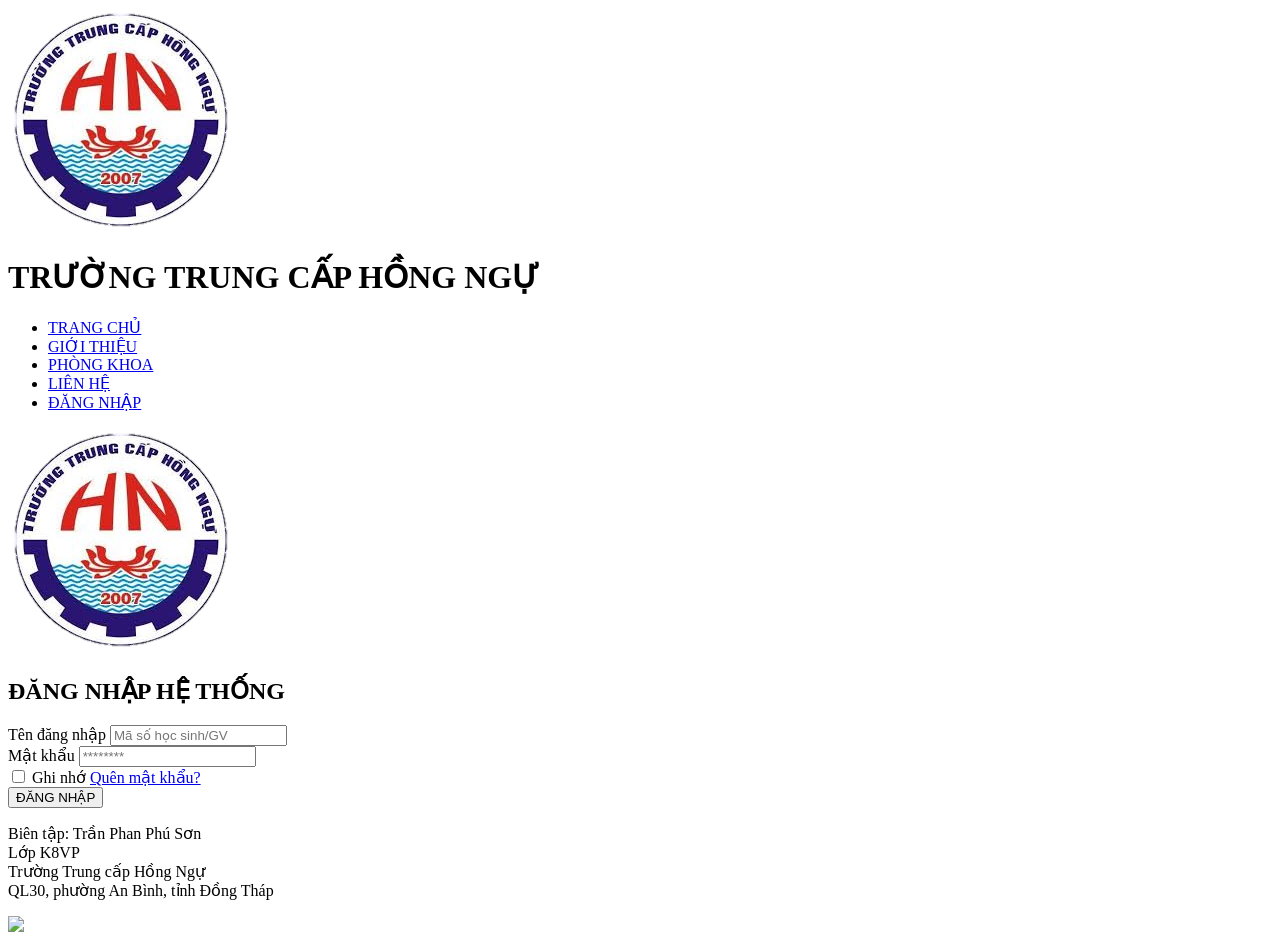
==== dangnhap.html @ d06bd253 "Add files via upload" ====
<!DOCTYPE html>
<html lang="en">
<head>
    <meta name="viewport" content="width=device-width, initial-scale=1.0">
    <title>Đăng nhập - Trường Trung cấp Hồng Ngự</title>
    <meta charset="UTF-8">
    <link href="style3.css" rel="stylesheet">
    <script src="script.js"></script>
</head>
<body>
<div class="header">
	<img src="..\anh\logo.png">
	<h1>TRƯỜNG TRUNG CẤP HỒNG NGỰ</h1>
</div>

<div class="nav">
	<div class="menu-icon" onclick="toggleMenu()">
        <span></span>
        <span></span>
        <span></span>
    </div>
	<ul id="nav-menu">
		<li><a href="bocuc3.html">TRANG CHỦ</a></li>
		<li><a href="gioithieu.html">GIỚI THIỆU</a></li>
		<li><a href="phongkhoa.html">PHÒNG KHOA</a></li>
		<li><a href="lienhe.html">LIÊN HỆ</a></li>
		<li><a href="dangnhap.html">ĐĂNG NHẬP</a></li>
	</ul>
</div>

<div class="login-container">
    <div class="login-card">
        <div class="login-header">
            <img src="..\anh\logo.png" alt="Logo">
            <h2>ĐĂNG NHẬP HỆ THỐNG</h2>
        </div>
        <form action="#">
            <div class="form-group">
                <label for="username">Tên đăng nhập</label>
                <input type="text" id="username" name="username" placeholder="Mã số học sinh/GV" required>
            </div>
            <div class="form-group">
                <label for="password">Mật khẩu</label>
                <input type="password" id="password" name="password" placeholder="********" required>
            </div>
            <div class="form-footer">
                <label><input type="checkbox"> Ghi nhớ</label>
                <a href="#">Quên mật khẩu?</a>
            </div>
            <button type="submit" class="btn-submit">ĐĂNG NHẬP</button>
        </form>
    </div>
</div>

<div class="footer">
	<p>Biên tập: Trần Phan Phú Sơn<br>
	Lớp K8VP <br> Trường Trung cấp Hồng Ngự<br> 
	QL30, phường An Bình, tỉnh Đồng Tháp</p>
	<img src="..\anh\qrcode.png">
</div>
</body>
</html>
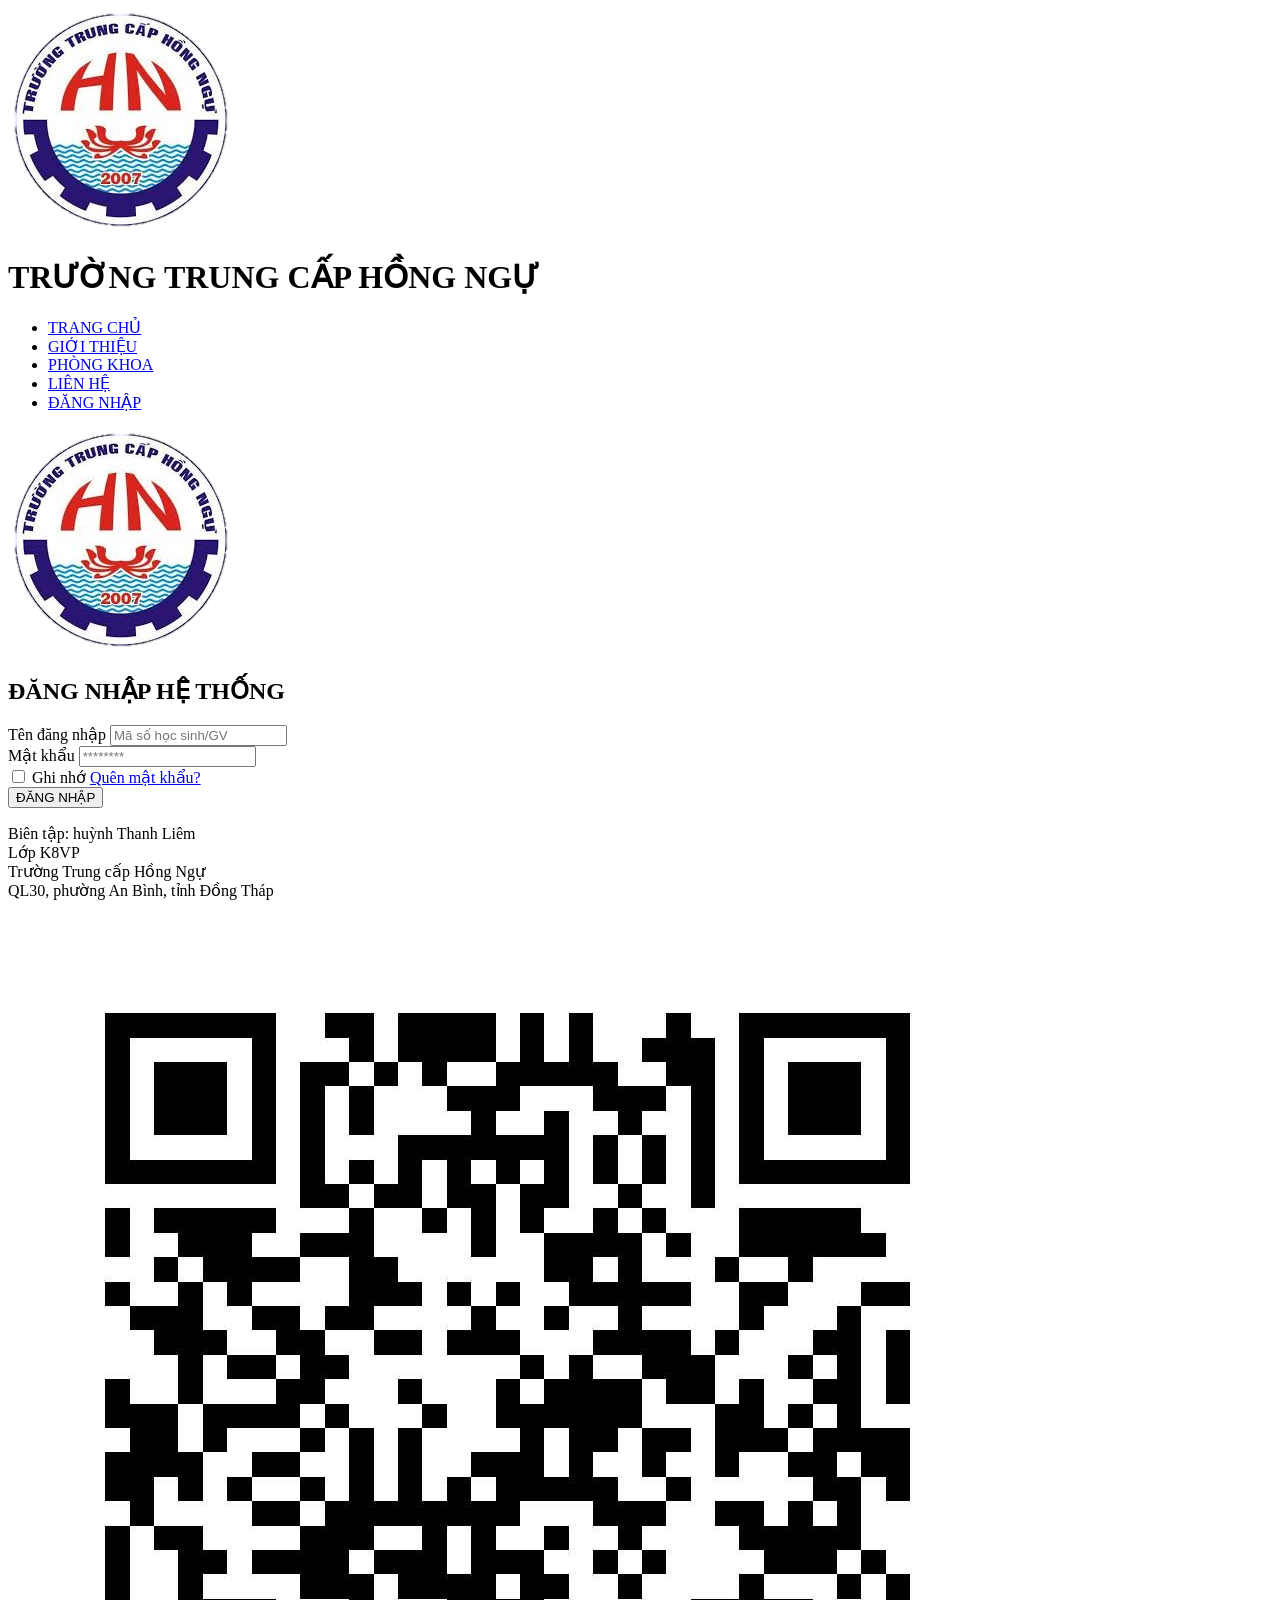
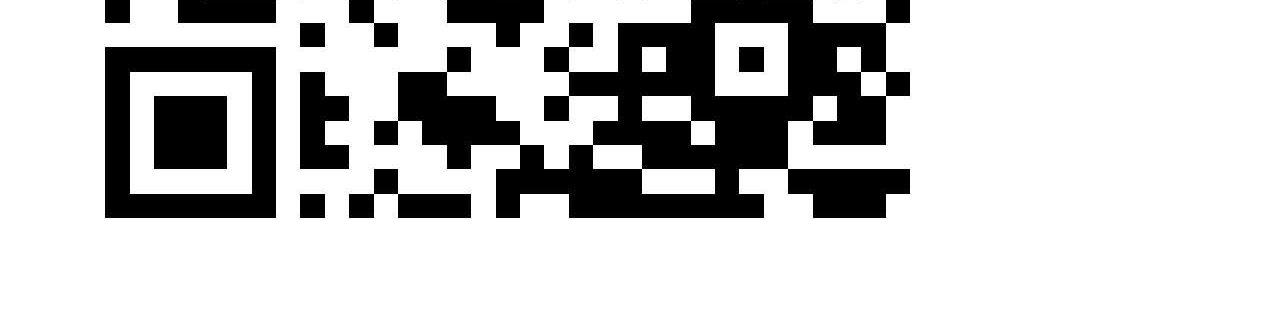
==== commit 57d399ce: "Update dangnhap.html" ====
--- a/dangnhap.html
+++ b/dangnhap.html
@@ -20,7 +20,7 @@
         <span></span>
     </div>
 	<ul id="nav-menu">
-		<li><a href="bocuc3.html">TRANG CHỦ</a></li>
+		<li><a href="index.html">TRANG CHỦ</a></li>
 		<li><a href="gioithieu.html">GIỚI THIỆU</a></li>
 		<li><a href="phongkhoa.html">PHÒNG KHOA</a></li>
 		<li><a href="lienhe.html">LIÊN HỆ</a></li>
@@ -31,7 +31,7 @@
 <div class="login-container">
     <div class="login-card">
         <div class="login-header">
-            <img src="..\anh\logo.png" alt="Logo">
+            <img src="anh/logo.png" alt="Logo">
             <h2>ĐĂNG NHẬP HỆ THỐNG</h2>
         </div>
         <form action="#">
@@ -53,10 +53,11 @@
 </div>
 
 <div class="footer">
-	<p>Biên tập: Trần Phan Phú Sơn<br>
+	<p>Biên tập: huỳnh Thanh Liêm<br>
 	Lớp K8VP <br> Trường Trung cấp Hồng Ngự<br> 
 	QL30, phường An Bình, tỉnh Đồng Tháp</p>
-	<img src="..\anh\qrcode.png">
+	<img src="anh/qrcode.jpg">
 </div>
 </body>
-</html>+
+</html>
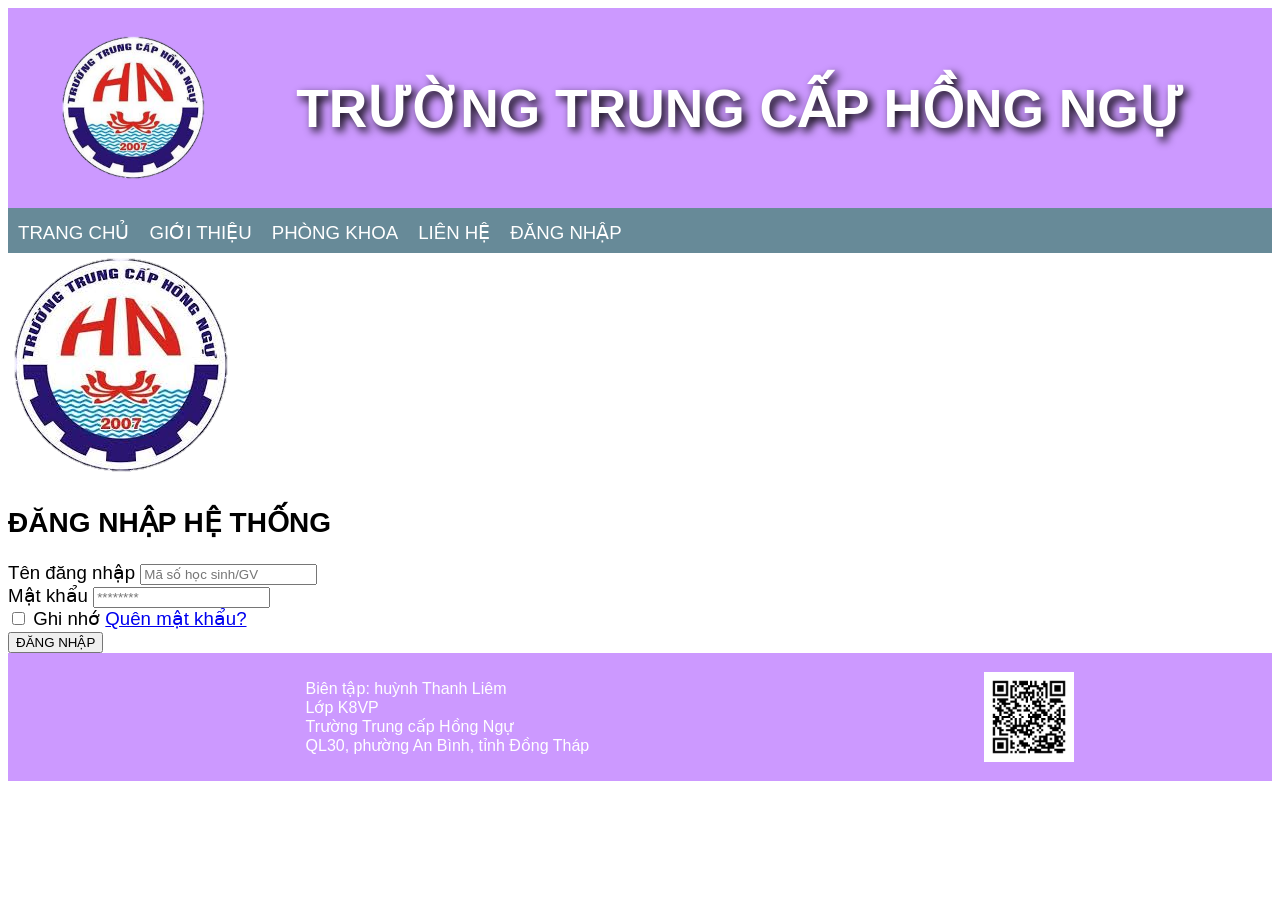
==== commit d820ab20: "Update dangnhap.html" ====
--- a/dangnhap.html
+++ b/dangnhap.html
@@ -4,7 +4,7 @@
     <meta name="viewport" content="width=device-width, initial-scale=1.0">
     <title>Đăng nhập - Trường Trung cấp Hồng Ngự</title>
     <meta charset="UTF-8">
-    <link href="style3.css" rel="stylesheet">
+    <link href="style.css" rel="stylesheet">
     <script src="script.js"></script>
 </head>
 <body>
@@ -61,3 +61,4 @@
 </body>
 
 </html>
+
--- a/style.css
+++ b/style.css
@@ -0,0 +1,66 @@
+* {box-sizing: border-box;}
+body {font-family: Arial, sans-serif;
+font-size: 14pt;}
+/*Phần Header*/
+.header {display:flex; 
+		align-items:center; 
+		background-color:#CC99FF;
+		height:200px; }
+
+.header img {float:left;
+		width:150px; 
+		margin-left:50px;}
+
+.header h1 {color:white; 
+		width:100%; 
+		text-align:center;
+		font-size:40pt;
+		text-shadow:4px 4px 8px #000000;}
+/*Phần Menu nav*/
+.nav {overflow: hidden;
+		background-color: #678a98;
+		height:45px;}
+.nav ul {list-style-type: none;
+		margin:0px;
+		padding:0px;
+		display: flex;}
+
+.nav a {float:left;
+		display:block;
+		color: white;
+		text-align: center;
+		padding: 14px 10px;
+		text-decoration:none;}
+.nav a:hover {background-color:white; 
+				color:green;}
+/*Phần Image Gallery*/
+.gallery {display: flex;flex-grow:1;}
+.gal-item {margin: 5px;
+	border: 1px solid #ccc;
+width: 25%;}
+.gal-item:hover {border: 1px solid #777;}
+.gal-item img {width: 100%;}
+/*Phần Article*/
+.tintuc {margin:10px;}
+.tintuc img {float:right;width:400px;
+padding-left:14px;}
+.tintuc h2 {text-align:center;
+color:tomato;}
+.tintuc p {text-align:justify;
+	font-size:14pt;
+line-height:1.5;}
+.dropcap {float:left;
+		font-size:60pt;
+		color:green;
+line-height:40px;}
+/*Phần Footer*/
+ .footer {background-color:#CC99FF;
+		padding: 10px 0;
+		width: 100%;
+		display: flex;
+		justify-content: space-around;
+		align-items: center;}		
+	.footer p {margin-left: 100px;
+			font-size: 12pt;
+			color: white;}
+	.footer img {width: 90px;}
